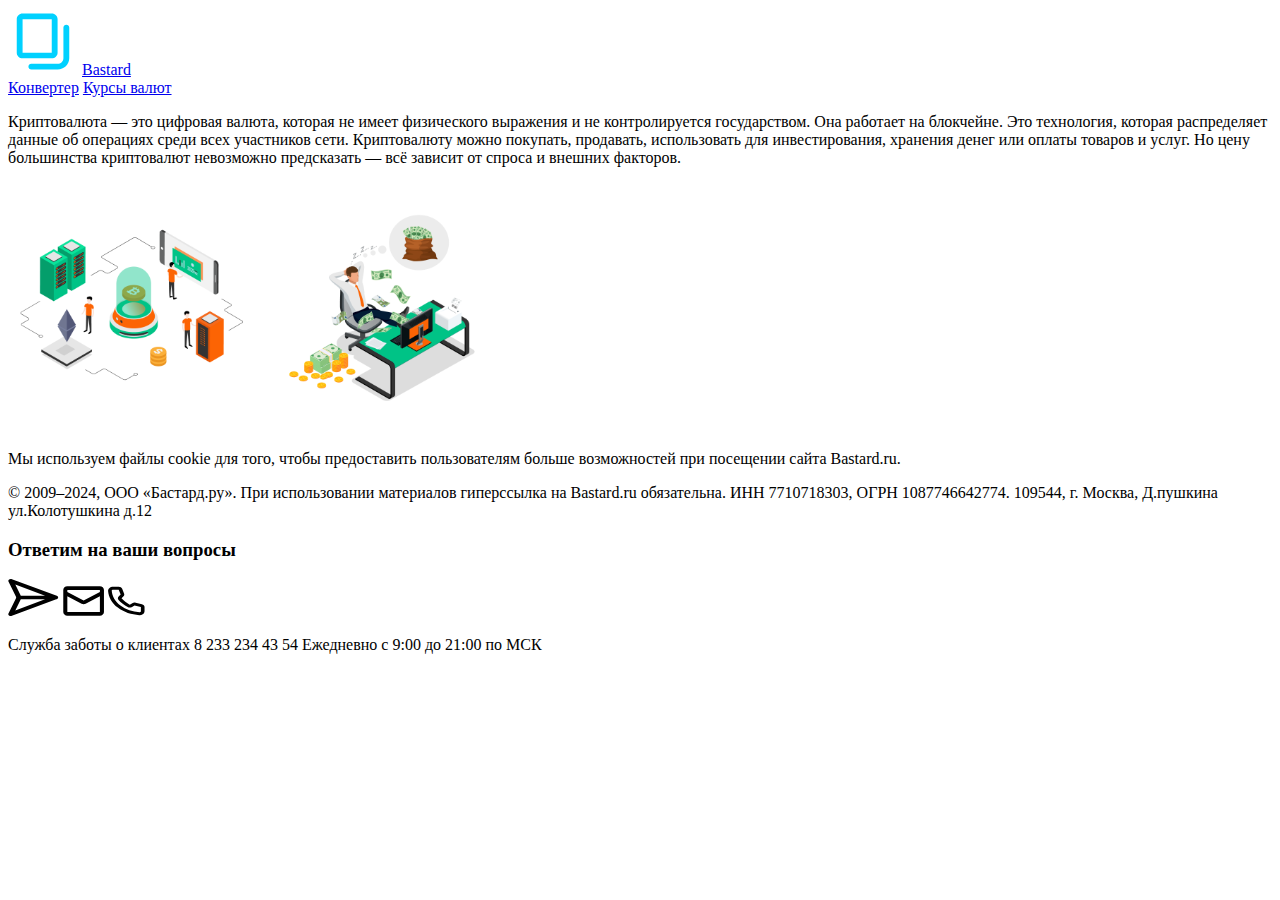
==== cripta.html @ 29b76c5d "test" ====
<!DOCTYPE html>
<html lang="en">
<head>
    <meta charset="UTF-8">
    <meta name="viewport" content="width=device-width, initial-scale=1.0">
    <title>Document</title>
</head>
<body>
    <header>
        <div>
            <a href="cripta.html"><img src="img/Frame.svg"></a>
            <a href="cripta.html">Bastard</a>
        </div>
        <div>
            <a href="index.html">Конвертер</a>
            <a href="valuti.html">Курсы валют</a>
        </div>
    </header>
    <div class="section3">
        <div class="container3">
            <div>
                <tr class="item">
    
                </tr>
            </div>
            <div>
                <p>Криптовалюта — это цифровая валюта, которая не имеет физического выражения и не контролируется
                    государством. Она работает на блокчейне. Это технология, которая распределяет данные об операциях среди
                    всех участников сети. Криптовалюту можно покупать, продавать, использовать для инвестирования, хранения
                    денег или оплаты товаров и услуг. Но цену большинства криптовалют невозможно предсказать — всё зависит
                    от спроса и внешних факторов.</p>
                <img src="img/images1.svg" alt="">
                <img src="img/images2.svg" alt="">
            </div>
        </div>
    </div>
    <header>
        <p>Мы используем файлы cookie для того, чтобы предоставить пользователям больше возможностей при посещении сайта
            Bastard.ru.</p>
        <p>© 2009–2024, ООО «Бастард.ру». При использовании материалов гиперссылка на Bastard.ru обязательна. ИНН 7710718303,
            ОГРН 1087746642774. 109544, г. Москва, Д.пушкина ул.Колотушкина д.12</p>
        <div>
            <h3>Ответим на ваши вопросы</h3>
            <a href=""><img src="img/telega.svg"></a>
            <a href=""><img src="img/mail.svg" alt=""></a>
            <a href=""><img src="img/telefon.svg" alt=""></a>
            <p>Служба заботы о клиентах
                8 233 234 43 54
                Ежедневно с 9:00 до 21:00 по МСК</p>
        </div>
    </header>
</body>
</html>
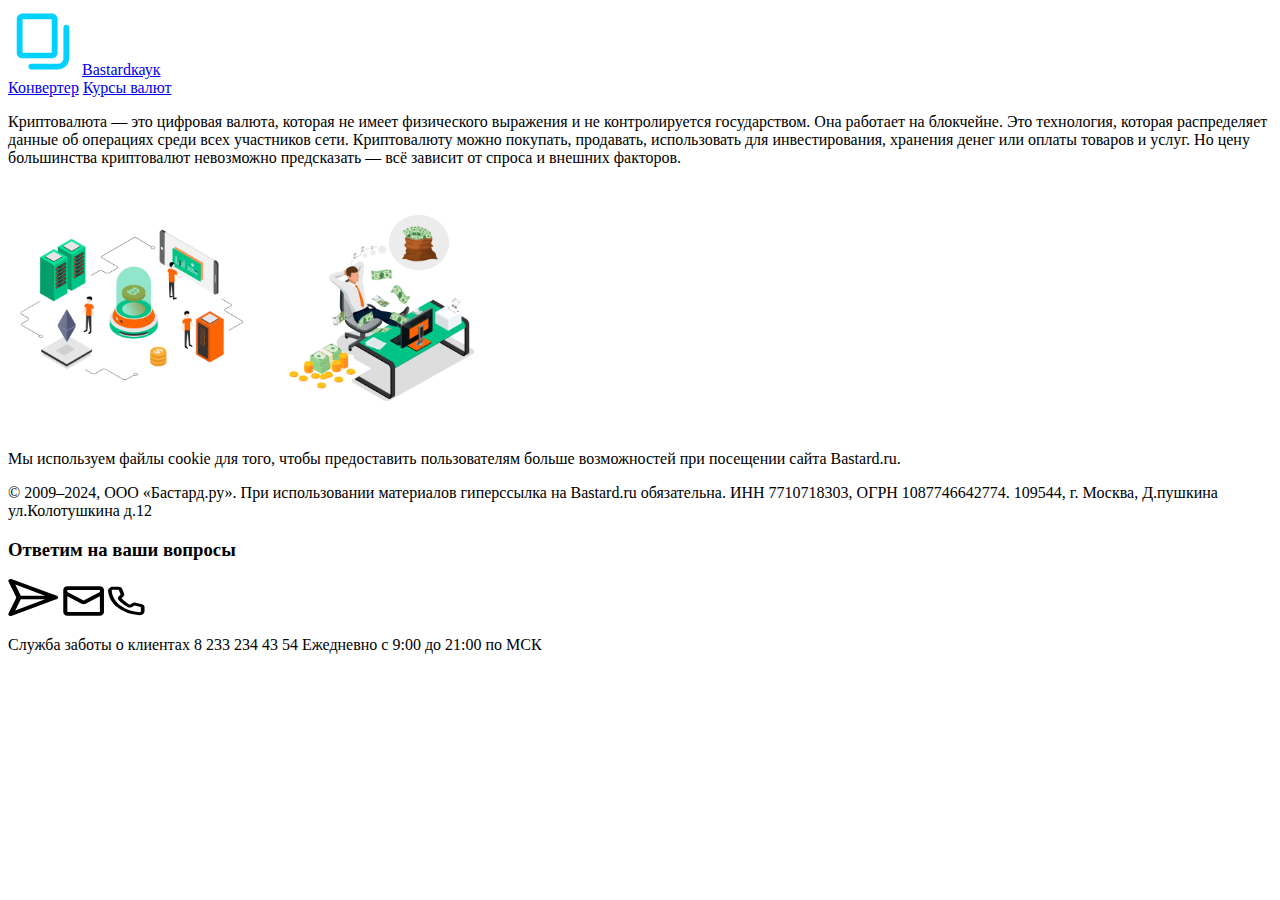
==== commit a9d619e3: "Update cripta.html" ====
--- a/cripta.html
+++ b/cripta.html
@@ -9,7 +9,7 @@
     <header>
         <div>
             <a href="cripta.html"><img src="img/Frame.svg"></a>
-            <a href="cripta.html">Bastard</a>
+            <a href="cripta.html">Bastardкаук</a>
         </div>
         <div>
             <a href="index.html">Конвертер</a>
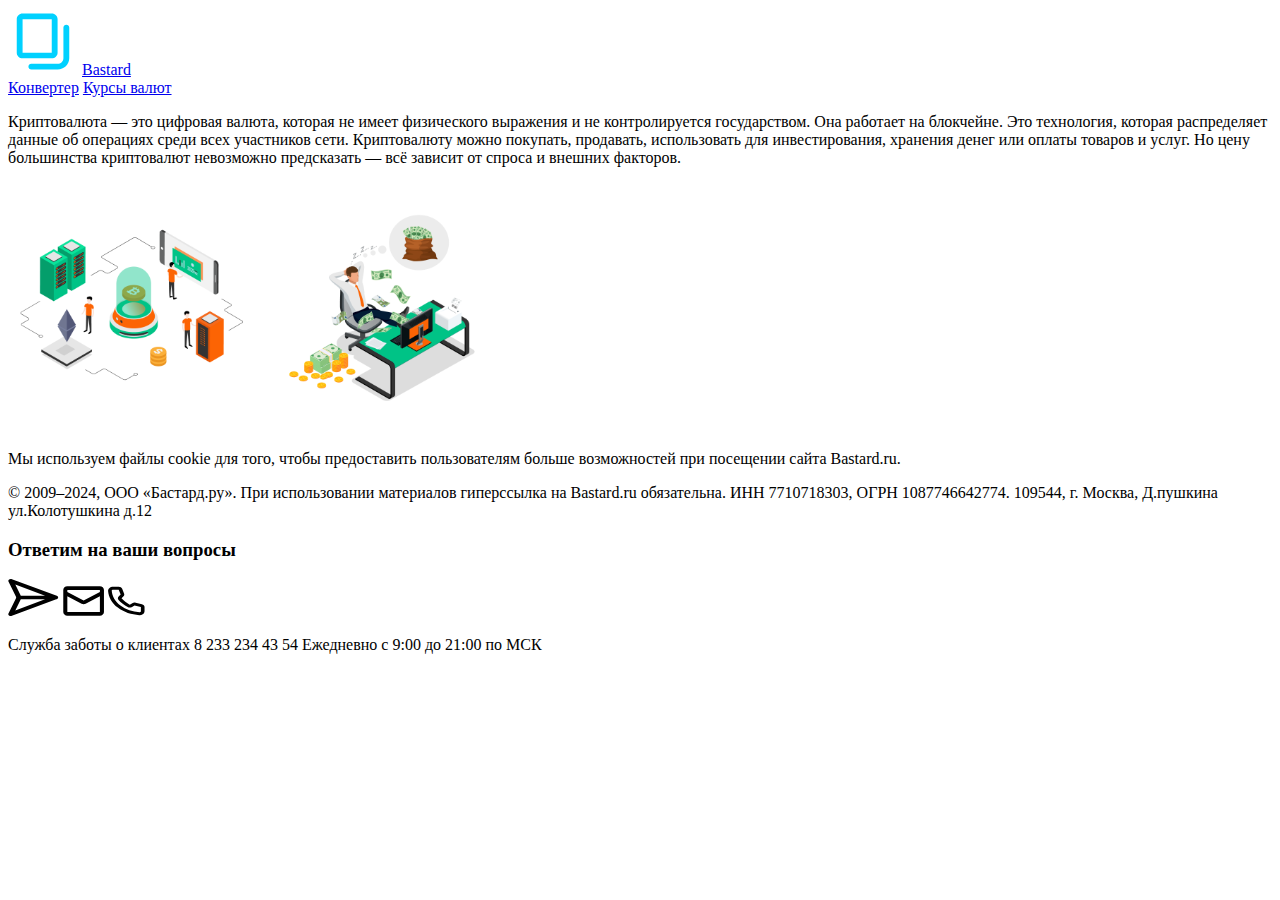
==== commit c75f3a92: "Update cripta.html" ====
--- a/cripta.html
+++ b/cripta.html
@@ -9,7 +9,7 @@
     <header>
         <div>
             <a href="cripta.html"><img src="img/Frame.svg"></a>
-            <a href="cripta.html">Bastardкаук</a>
+            <a href="cripta.html">Bastard</a>
         </div>
         <div>
             <a href="index.html">Конвертер</a>
